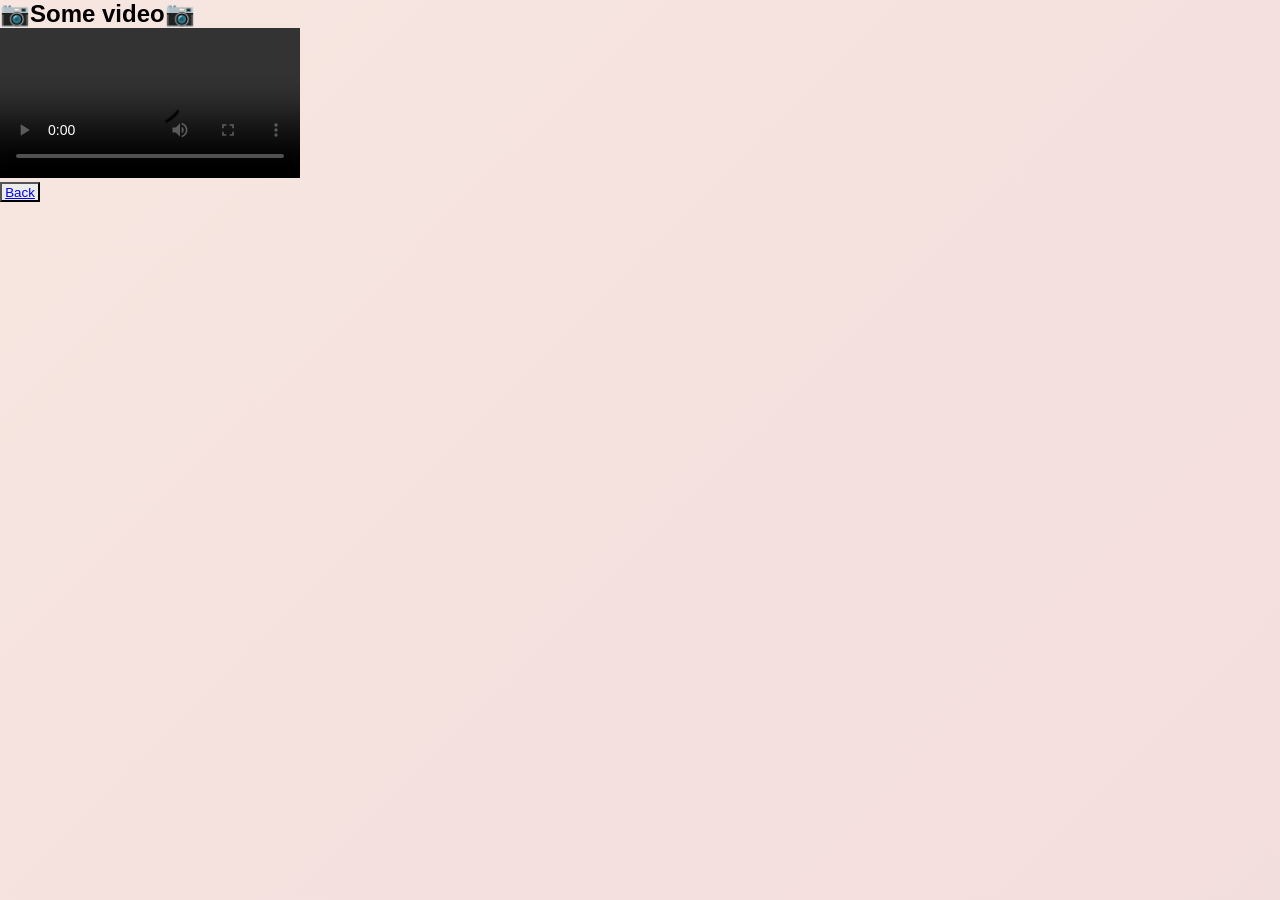
==== video.html @ 3ca2361d "Add files via upload" ====
<!DOCTYPE html>
<html lang="pt">
<head>
    <meta charset="UTF-8">   

 <title>Video📷</title>
    <link rel="stylesheet" href="css/style.css">
</head>
<body>

    <h2>📷Some video📷</h2>

    <div class="video-container">

        <video controls>
            <source src="music/lv_0_20260621045009.mp4" type="video/mp4">
        </video>

    </div>

    <button class="btni"><a href="index.html">Back</a></button>

</body>
</html>
---- css/style.css ----
*{
    margin:0;
    padding:0;
    box-sizing:border-box;
}

body{
    min-height:100vh;
    overflow:hidden;
    font-family:Segoe UI,sans-serif;

    background:linear-gradient(
        135deg,
        #f7e6e0,
        #f3dede
    );
}
.btni{
    width: 40px;
    height: 20px;
    background-color:#ececec;

}

#particles{
    position:fixed;
    inset:0;
    z-index:-1;
}
.galeria{
    display: flex;
    flex-wrap: wrap;
    justify-content: center;
    gap: 20px;
    padding: 20px;
}
.galeria img {
width: 250px;
height: 250px;
object-fit: cover;
border-radius: 15px;
cursor: pointer;
transition: 0.3s;
}
.container{
    width:100%;
    min-height:100vh;

    display:flex;
    flex-direction:column;
    justify-content:center;
    align-items:center;

    padding:20px;
}

h1{
    color:#444;
    font-weight:500;
    text-align:center;

    margin-bottom:80px;
}

.cubes{
    display:flex;
    gap:80px;
}

.cube-wrapper{
    cursor:pointer;
    perspective:1000px;
}
#overlay{
    display: none;
    position: fixed;
    inset: 0;
    background: rgb(0, 0, 85);
    justify-content: center;
    align-items: center;
}
#fotoGrande{
    max-width: 90%;
    max-height: 90%;
    border-radius: 15px;
}
.cube{
    width:160px;
    height:160px;

    position:relative;

    transform-style:preserve-3d;

    transform:
    rotateX(-20deg)
    rotateY(25deg);

    transition:.5s;
}

.cube:hover{
    transform:
    rotateX(-25deg)
    rotateY(35deg)
    scale(1.08);
}

.front,
.top,
.right{
    position:absolute;
}

.front{
    width:160px;
    height:160px;

    background:rgba(255,255,255,.8);

    border-radius:20px;

    display:flex;
    flex-direction:column;
    justify-content:center;
    align-items:center;

    gap:15px;

    font-size:40px;

    box-shadow:
    0 15px 35px rgba(0,0,0,.12);
}

.front span{
    font-size:18px;
    color:#444;
}

.top{
    width:160px;
    height:40px;

    background:#fff;

    border-radius:15px;

    transform-origin:bottom;

    transform:
    rotateX(90deg)
    translateY(-20px);

    transition:.8s;
}

.right{
    width:40px;
    height:160px;

    background:#ececec;

    right:-40px;

    border-radius:0 15px 15px 0;

    transform-origin:left;

    transform:
    rotateY(90deg);
}
   .video-container{
  max-width: 90%;
    max-height: 90%;
    border-radius: 15px;
   }
    .papel{
  max-width: 70%;
    max-height: 50%;
    text-align: justify;
    font-size: 20px;
    background-color: #444;
   }

.open .top{
    transform:
    rotateX(-120deg)
    translateY(-20px);
}

#fade{
    position:fixed;
    inset:0;

    background:white;

    opacity:0;

    pointer-events:none;

    transition:.8s;
}

#fade.active{
    opacity:1;
}

@media(max-width:900px){

    .cubes{
        flex-direction:column;
        gap:60px;
    }

    h1{
        margin-bottom:50px;
        font-size:26px;
    }

}
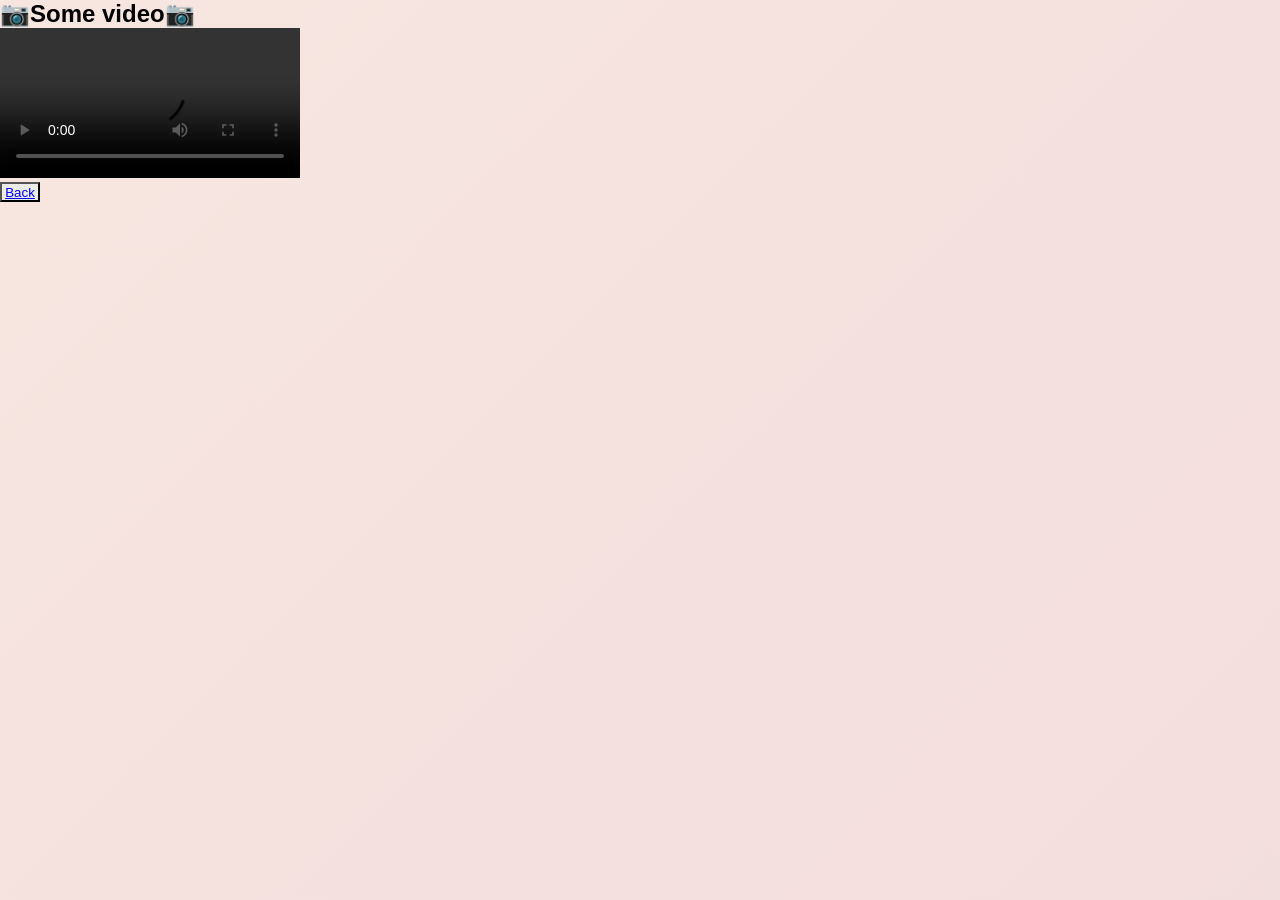
==== commit 69cab63c: "Add files via upload" ====
--- a/video.html
+++ b/video.html
@@ -13,7 +13,7 @@
     <div class="video-container">
 
         <video controls>
-            <source src="music/lv_0_20260621045009.mp4" type="video/mp4">
+            <source src="lv_0_20260621045009.mp4" type="video/mp4">
         </video>
 
     </div>
